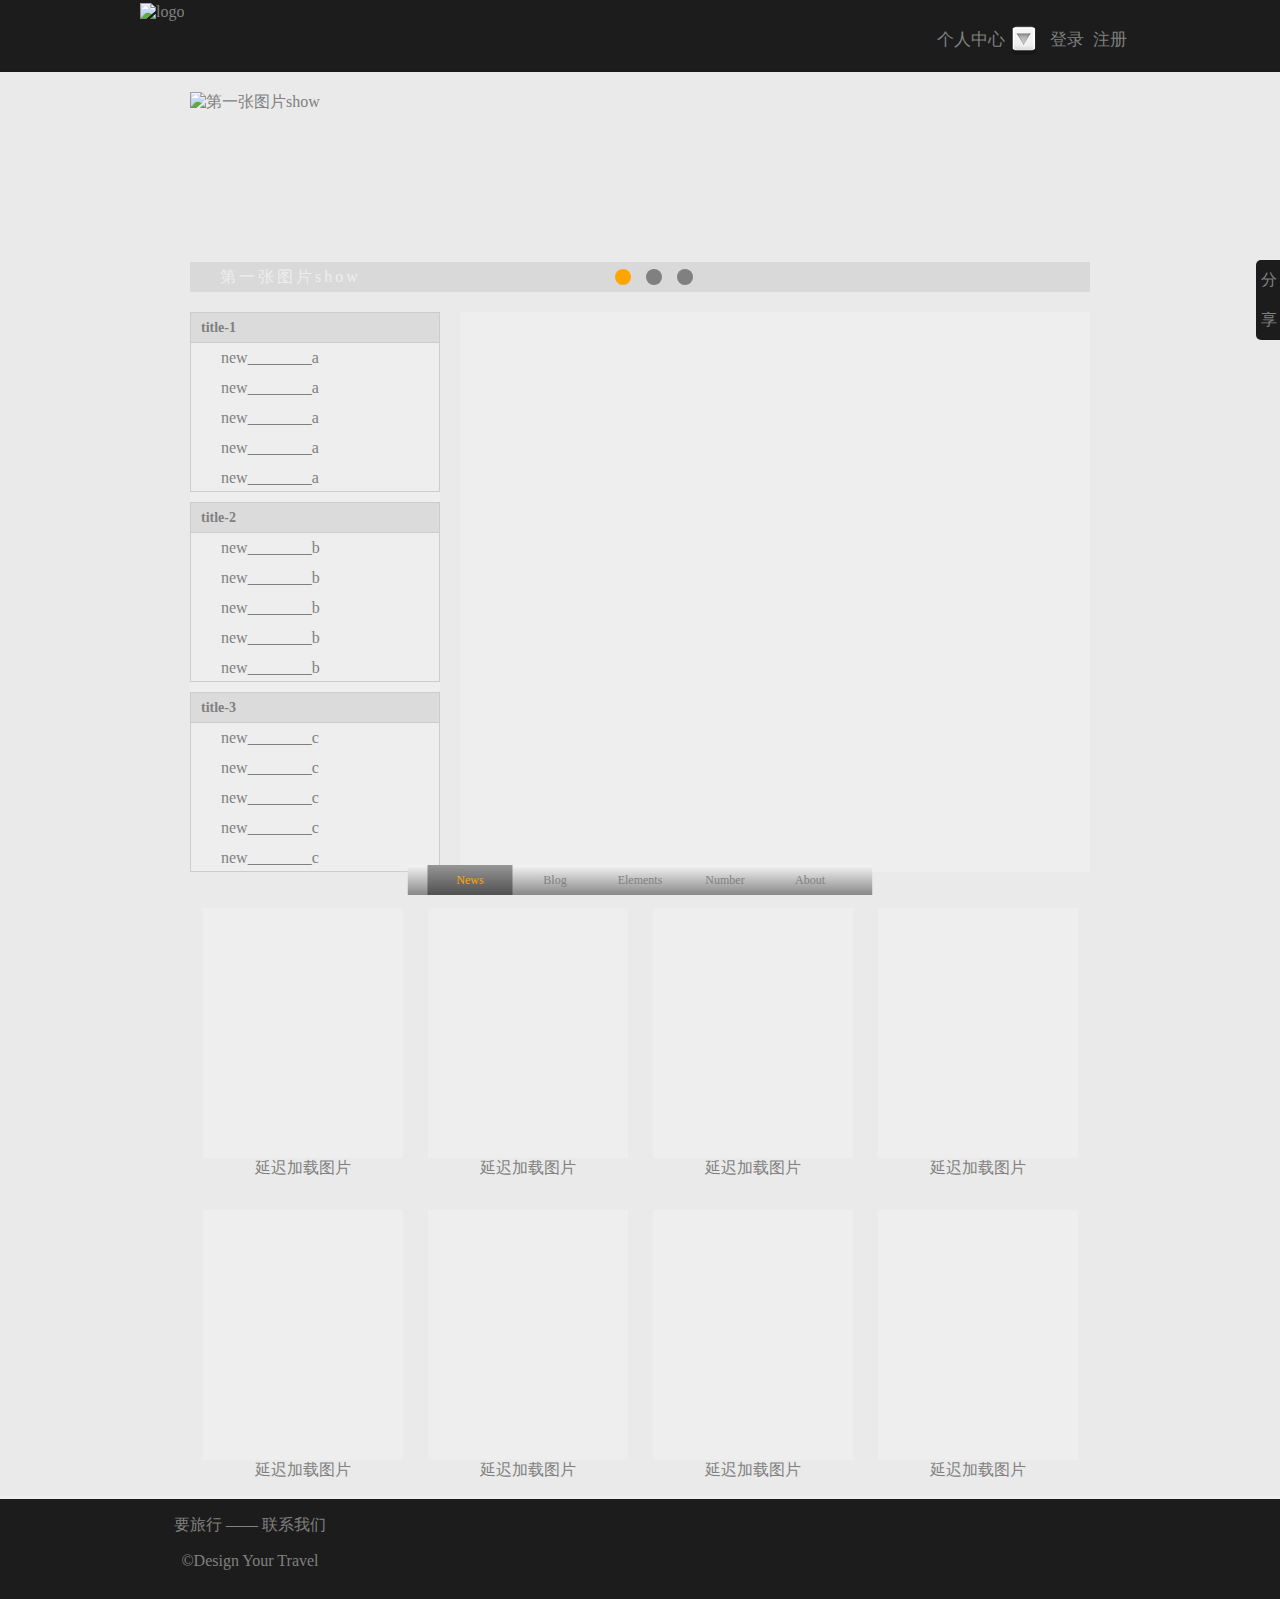
==== index.html @ 1f23a490 "file rename" ====
<!DOCTYPE html>
<html lang="en">
<head>
	<meta charset="UTF-8">
	<meta http-equiv="Content-Type" content="text/html; charset=utf-8" /><!-- 防止数据库不能识别中文编码 -->
	<title>邀旅行</title>
	<link rel="icon" href="images/logo.jpg" type="image/gif"/>
	<script src="js/tool.js" type="text/javascript" charset="UTF-8"></script>
	<script src="js/base.js" type="text/javascript" charset="UTF-8"></script>
	<script src="js/base_drag.js" type="text/javascript" charset="UTF-8"></script>
	<link rel="stylesheet" href="css/base.css" />
	<link rel="stylesheet" href="css/blog.css" />

</head>
<body>
	
	<!-- 很奇怪的是把这个模块放在最后会出现布局问题  原因是绝对定位的问题 -->
	<section><!--弹出窗口 -->
		<div id="local_screen"></div><!-- 遮罩 -->
		<div id="loading" class="shadow"><!-- 显示数据提交或加载状态开始 -->
			<div class="loading">
		        <span></span>
		        <span></span>
		        <span></span>
		        <span></span>
		        <span></span>
			</div>
			<span class="load_info">数据正在提交</span>
		</div>
		<div id="load_success" class="shadow">
			<img src="images/logo.png" alt="加载成功">
			<span class="load_info"></span>
		</div><!-- 显示数据提交或加载状态结束 -->
		<form action="" id="write_blog"><!-- 发文开始 -->
			<h2 id="blog_h2" class="blog_h2">真正的你就在这字里行间
				<img class="rotate blog_closed" src="images/closed_btn.png" />
			</h2>
			<dl>
				<dd>主&nbsp; 题：<input type="text" name="blog_title" class="title"></dd>
				<dd><span>主&nbsp; 体：</span><textarea name="blog_content" id="blog_content"></textarea></dd>
			</dl>
			<input class="blog_sub input_bar" type="button" value="发文" disabled="true">
		</form><!-- 发文结束 -->
		<div id="show_skin"><!-- 换肤开始 -->
			<h2 class="show_skin_h2">皮肤预览 <span>默 认</span>
				<img class="rotate show_skin_closed" src="images/closed_btn.png" />
			</h2>
			<div class="skin_box">
				<div class="skin_img">
					<!-- <img class="show_skin_img" src="images/skin/skin_small_1.jpg" alt=" "> -->
					<!-- <img class="show_skin_img" src="images/skin/skin_small_2.jpg" alt=" "> -->
					<!-- <img class="show_skin_img" src="images/skin/skin_small_3.jpg" alt=" "> -->
				</div>
				<span>皮肤名</span>
			</div>
			<strong class="sl">&lt;</strong>
			<strong class="sr">&gt;</strong>
			<div class="show_left show_bar"></div>
			<div class="show_right show_bar"></div>
			<div class="loading show_loading">
		        <span></span>
		        <span></span>
		        <span></span>
		        <span></span>
		        <span></span>
			</div>
		</div><!-- 换肤结束 -->	
		<!-- 登录表单开始 -->
		<form action="" id="login"><!-- 登陆表单开始 -->
			<h2 id="login_h2" class="login_h2">登&nbsp;&nbsp;录
				<img class="rotate login_closed" src="images/closed_btn.png" />
			</h2>
			<div class="login_info"></div>
			<p><label for="uesr">账 号：</label><input id="user" name="login_user" type="text" placeholder="电子邮件\电话号码"></p>
			<p><label for="pass">密 码：</label><input id="pass"  name="login_pass" type="password"></p>
			<input class="login_sub input_bar" type="button" value="登录">
			<input class="login_reg input_bar mouse" type="button" value="注册">
		</form><!-- 登陆表单结束 -->
		<!-- 注册表单开始 -->
		<form action="" id="reg"><!-- 注册表单开始 -->
			<h2 id="reg_h2" class="reg_h2">账 号 注 册
				<img class="rotate reg_closed" src="images/closed_btn.png" />
			</h2>
			<p>
				<label for="reg_uesr">账&nbsp; &nbsp; &nbsp; &nbsp;号：</label><input id="reg_user"  name="reg_user" type="text" placeholder="输入账号">
				<span class="info info_user">请输入用户名，2-10位，不得包括除‘_‘的其他字符</span>
				<span class="info error_user">用户名不合法！</span>
				<span class="info right_user">用户名可用！</span>
				<span class="info check_user load_info">正在检测用户名</span>
			</p>
			<p>
				<label for="reg_pass">密&nbsp; &nbsp; &nbsp; &nbsp;码：</label><input id="reg_pass"  name="reg_pass" type="password">
				<span class="info info_pass">
					<span>安全级别：<strong class="s s1">■</strong><strong class="s s2">■</strong><strong class="s s3">■</strong><strong class="s4"></strong></span>
					<span><strong class="tip tip1"></strong>6 - 20个字符</span>
					<span><strong class="tip tip2"></strong>仅许大小写字母-数字-非空字符</span>
					<span><strong class="tip tip3"></strong>大小写字母-数字-非空符2种以上</span>
				</span>
				<span class="info error_pass">密码不合法！</span>
				<span class="info right_pass">密码可用！</span>
			</p>
			<p>
				<label for="reg_check">确认密码：</label><input id="reg_check"  name="reg_check" type="password">
				<span class="info info_check">请再输入一次密码!</span>
				<span class="info error_check">密码不一致，请重新输入！</span>
				<span class="info right_check">正确Binggo！</span>
			</p>
			<p>
				<label for="reg_ques">提&nbsp; &nbsp; &nbsp; &nbsp;问：</label>
				<select name="reg_ques" id="reg_ques">
					<option value="0" class="reg_select">--请选择--</option>
					<option value="1" class="reg_select">--您的出生地--</option>
					<option value="2" class="reg_select">--您的电话号码--</option>
					<option value="3" class="reg_select">--喜欢的偶像--</option>
					<option value="4" class="reg_select">--爱人的全拼--</option>
				</select>
				<span class="info error_ques">未选择问题回答！</span>
			</p>
			<p>
				<label for="reg_ans">答&nbsp; &nbsp; &nbsp; &nbsp;案：</label><input id="reg_ans"  name="reg_ans" type="text">
				<span class="info info_ans">请输入2-32位答案!</span>
				<span class="info error_ans">回答不合法，请重新输入！</span>
				<span class="info right_ans">可用Binggo！</span>
			</p>
			<p>
				<label for="reg_email">电子邮件：</label><input id="reg_email"  name="reg_email" type="text" autocomplete="off">
				<span class="info info_email">请输入邮件地址!</span>
				<span class="info error_email">邮件不合法，请重新输入！</span>
				<span class="info right_email">可用Binggo！</span>
				<ul class="email_tip">
					<li class="mouse"><span></span>@qq.com</li>
					<li class="mouse"><span></span>@163.com</li>
					<li class="mouse"><span></span>@sina.com</li>
					<li class="mouse"><span></span>@gmail.com</li>
					<li class="mouse"><span></span>@soho.com</li>
				</ul>
			</p>
			<p>
				<label for="reg_year">生 &nbsp; &nbsp; &nbsp;
			日：</label>
				<select name="reg_year" id="reg_year" class="reg_date"><option value="0">-年</option></select>
				<select name="reg_month" id="reg_month" class="reg_date"><option value="0">月</option></select>
				<select name="reg_day" id="reg_day" class="reg_date"><option value="0">日</option></select>
			</p>
			<p class="ps_p">
				<label class="ps_label" for="reg_ps">备 &nbsp; &nbsp; &nbsp; 注：</label>
				<textarea id="reg_ps"  name="reg_ps"></textarea>
				<span class="error_ps">请删除多余的字数！</span>
			</p>
			<p class='text_number text_number_1'>还可以输入<span class="number">0</span>字</p>
			<p class='text_number text_number_2'>已超过<span class="number">0</span>字<span class='text_clear'>清尾</span></p>
			<input class="reg_reg input_bar" disabled="true" type="button" value="注册">
			<input class="reg_log input_bar mouse" type="button" value="登录">
		</form><!-- 注册表单结束 -->
	</section><!--弹出窗口结束 -->

	<header id="header"><!-- 头文件开始 -->
		<nav class="width clearfix">
			<img class="logo" src="images/logo.png" alt="logo">
			<div class="right_bar"><!-- 头部右边菜单开始 -->
				<div class="set_bar">个人中心<span></span>
					<ul class="bar_ul" id="control_bar">
						<li class="a set">设置</li>
						<li class="a skin">换肤</li>
						<li class="a blog">发文</li>
						<li class="a exit">退出</li>
					</ul>
				</div>
				<span class="login bar">登录</span>
				<span class="regiter bar">注册</span>
				<span class="login_success bar"></span>
			</div><!-- 头部右边菜单结束 -->
		</nav>
	</header><!-- 头文件结束 -->
	
	<section id="banner"><!-- 广告轮播开始 -->
		<img src="images/1.jpg" alt="第一张图片show">
		<img src="images/2.jpg" alt="第二张图片show">
		<img src="images/3.jpg" alt="第三张图片show">
		<div class="bar_bg">
			<span>轮播器</span>
			<ul>
				<li class="choose"></li>
				<li></li>
				<li></li>
			</ul>
		</div>
	</section><!-- 广告轮播结束 -->
	
	<section id="main" class="clearfix">
		<div class="side_bar">
			<h2 class="mouse">title-1</h2>
			<ul>
				<li><a class="a" href="#">new________a</a></li>
				<li><a class="a" href="#">new________a</a></li>
				<li><a class="a" href="#">new________a</a></li>
				<li><a class="a" href="#">new________a</a></li>
				<li><a class="a" href="#">new________a</a></li>
			</ul>
			<h2 class="mouse">title-2</h2>
			<ul>
				<li><a class="a" href="#">new________b</a></li>
				<li><a class="a" href="#">new________b</a></li>
				<li><a class="a" href="#">new________b</a></li>
				<li><a class="a" href="#">new________b</a></li>
				<li><a class="a" href="#">new________b</a></li>
			</ul>
			<h2 class="mouse">title-3</h2>
			<ul>
				<li><a class="a" href="#">new________c</a></li>
				<li><a class="a" href="#">new________c</a></li>
				<li><a class="a" href="#">new________c</a></li>
				<li><a class="a" href="#">new________c</a></li>
				<li><a class="a" href="#">new________c</a></li>
			</ul>
			<h2 class="mouse">title-4</h2>
			<ul>
				<li><a class="a" href="#">new________c</a></li>
				<li><a class="a" href="#">new________c</a></li>
				<li><a class="a" href="#">new________c</a></li>
				<li><a class="a" href="#">new________c</a></li>
				<li><a class="a" href="#">new________c</a></li>
			</ul>
		</div>

		<div class="main_content">
			<div class="loading blog_loading">
		        <span></span>
		        <span></span>
		        <span></span>
		        <span></span>
		        <span></span>
			</div>
		</div>
		
		<nav class="main_nav">
			<ul class="main_black clearfix">
				<li><a href="#">News</a></li>
				<li><a href="#">Blog</a></li>
				<li><a href="#">Elements</a></li>
				<li><a href="#">Number</a></li>
				<li><a href="#">About</a></li>
			</ul>
			<div class="chose_box">
				<ul class="main_white clearfix">
					<li><a href="#">News</a></li>
					<li><a href="#">Blog</a></li>
					<li><a href="#">Elements</a></li>
					<li><a href="#">Number</a></li>
					<li><a href="#">About</a></li>
				</ul>
			</div>
			<ul class="clear_bug">
				<li></li>
				<li></li>
				<li></li>
				<li></li>
				<li></li>
			</ul>
		</nav>
	</section>
	
	<section id="photo" class="main_width clearfix"><!-- 图片展示开始 -->
		<div id="show_img"><!-- 显示大图开始 -->
			<h2 id="show_img_h2" class="show_img_h2">图片预加载
				<img class="rotate show_img_closed" src="images/closed_btn.png" />
			</h2>
			<img class="show_img_img" src=" " alt="test">
			<strong class="sl">&lt;</strong>
			<strong class="sr">&gt;</strong>
			<div class="show_left show_bar"></div>
			<div class="show_right show_bar"></div>
			<div class="loading show_loading">
		        <span></span>
		        <span></span>
		        <span></span>
		        <span></span>
		        <span></span>
			</div>
			<em class="show_index">a/b</em>
		</div><!-- 显示大图结束 -->
		<div class="img_box">
			<dl>
				<dt><img _src="images/photo/photo_1.jpg" _big_src="images/photo/b_1.jpg" src="images/photo/photo_load.jpg" alt="0" /></dt>
				<dd>延迟加载图片</dd>
			</dl>
			<dl>
				<dt><img _src="images/photo/photo_2.jpg" _big_src="images/photo/b_2.jpg" src="images/photo/photo_load.jpg" alt="1" /></dt>
				<dd>延迟加载图片</dd>
			</dl>
			<dl>
				<dt><img _src="images/photo/photo_3.jpg" _big_src="images/photo/b_3.jpg" src="images/photo/photo_load.jpg" alt="2" /></dt>
				<dd>延迟加载图片</dd>
			</dl>
			<dl>
				<dt><img _src="images/photo/photo_4.jpg" _big_src="images/photo/b_4.jpg" src="images/photo/photo_load.jpg" alt="3" /></dt>
				<dd>延迟加载图片</dd>
			</dl>
			<dl>
				<dt><img _src="images/photo/photo_5.jpg" _big_src="images/photo/b_5.jpg" src="images/photo/photo_load.jpg" alt="4" /></dt>
				<dd>延迟加载图片</dd>
			</dl>
			<dl>
				<dt><img _src="images/photo/photo_6.jpg" _big_src="images/photo/b_6.jpg" src="images/photo/photo_load.jpg" alt="5" /></dt>
				<dd>延迟加载图片</dd>
			</dl>
			<dl>
				<dt><img _src="images/photo/photo_7.jpg" _big_src="images/photo/b_7.jpg" src="images/photo/photo_load.jpg" alt="6" /></dt>
				<dd>延迟加载图片</dd>
			</dl>
			<dl>
				<dt><img _src="images/photo/photo_8.jpg" _big_src="images/photo/b_8.jpg" src="images/photo/photo_load.jpg" alt="7" /></dt>
				<dd>延迟加载图片</dd>
			</dl>
		</div>	
	</section><!-- 图片展示结束 -->
	
	<div id="share_box"><!-- 分享栏开始 -->
		<div id="share">
			<h2 class='bar'>分<br/>享</h2>
			<ul>
				<li class="mouse"><a class="weixin" href="#"></a></li>
				<li class="mouse"><a class="weibo" href="#"></a></li>
			</ul>
		</div>
	</div><!-- 分享栏结束 -->
	
	<a class="back_top" href="javascript:;"></a>

	<footer>
		<p class="mouse"> 要旅行 —— 联系我们 </p>
		<p>&copy;Design Your Travel</p>
	</footer>

	<script src="js/blog.js" type="text/javascript" charset="UTF-8"></script>
	<script src="js/check_form.js" type="text/javascript" charset="UTF-8"></script>

</body>
</html>
---- css/base.css ----
/******* loading css  *******/
/*html 
*<div class="loading">
        <span></span>
        <span></span>
        <span></span>
        <span></span>
        <span></span>
</div>
*/
.loading{
        width: 150px;
        height: 15px;
        margin: 0 auto;
    }
    .loading span{
        display: inline-block;
        width: 15px;
        height: 100%;
        margin-right: 5px;
        background: orange;
        /* transform-origin: right bottom; */
        animation: load 1s ease infinite;
        /* -webkit-transform-origin: right bottom; */
        -webkit-animation: load 1s ease infinite;
    }
    .loading span:last-child{
        margin-right: 0px; 
    }
    @-webkit-keyframes load{
        0%{
            opacity: 1;
        }
        100%{
            opacity: 0;
            /* -webkit-transform: rotate(90deg); */
        }
    }
    .loading span:nth-child(1){
        -webkit-animation-delay:0.13s;
    }
    .loading span:nth-child(2){
        -webkit-animation-delay:0.26s;
    }
    .loading span:nth-child(3){
        -webkit-animation-delay:0.39s;
    }
    .loading span:nth-child(4){
        -webkit-animation-delay:0.52s;
    }
    .loading span:nth-child(5){
        -webkit-animation-delay:0.65s;
    }

    .load_info
    {
        animation: load_info 1s ease infinite;
        -webkit-animation: load_info 2s ease infinite;
    }
    @-webkit-keyframes load_info{
        0%{
            opacity: 1;
        }
        100%{
            opacity: 0.3;
        }
    }
/* style-2 html */
/*
<div class="loadEffect">
    <span></span>
    <span></span>
    <span></span>
    <span></span>
    <span></span>
    <span></span>
    <span></span>
    <span></span>
</div>

*/
.loadEffect{
            width: 100px;
            height: 100px;
            position: relative;
            margin: 0 auto;
        }
        .loadEffect span{
            display: inline-block;
            width: 20px;
            height: 20px;
            border-radius: 50%;
            background: lightgreen;
            position: absolute;
            animation: load 1.04s ease infinite;
            -webkit-animation: load 1.04s ease infinite;
        }
        @-webkit-keyframes load{
            0%{
                -webkit-transform: scale(1.2);
                opacity: 1;
            }
            100%{
                -webkit-transform: scale(.3);
                opacity: 0.5;
            }
        }
        .loadEffect span:nth-child(1){
            left: 0;
            top: 50%;
            margin-top:-10px;
            -webkit-animation-delay:0.13s;
        }
        .loadEffect span:nth-child(2){
            left: 14px;
            top: 14px;
            -webkit-animation-delay:0.26s;
        }
        .loadEffect span:nth-child(3){
            left: 50%;
            top: 0;
            margin-left: -10px;
            -webkit-animation-delay:0.39s;
        }
        .loadEffect span:nth-child(4){
            top: 14px;
            right:14px;
            -webkit-animation-delay:0.52s;
        }
        .loadEffect span:nth-child(5){
            right: 0;
            top: 50%;
            margin-top:-10px;
            -webkit-animation-delay:0.65s;
        }
        .loadEffect span:nth-child(6){
            right: 14px;
            bottom:14px;
            -webkit-animation-delay:0.78s;
        }
        .loadEffect span:nth-child(7){
            bottom: 0;
            left: 50%;
            margin-left: -10px;
            -webkit-animation-delay:0.91s;
        }
        .loadEffect span:nth-child(8){
            bottom: 14px;
            left: 14px;
            -webkit-animation-delay:1.04s;
        }
---- css/blog.css ----
/* reset */
html,body,ul{ margin: 0; padding: 0;}
body
{ 
	background-color: #eaeaea;
	/* background-image: url(../images/skin/skin_2.jpg); */
	background-repeat: no-repeat;
	background-size: contain;
	font-family: "Microsoft YaHei"; 
	color: gray; 
	position: relative; 
	min-width: 1000px;
}
ul{ list-style: none; }
.width{ width: 1000px;}
.main_width{ width: 900px;} 
.clearfix::after
{ 
	content:".";
	display: block;
	height: 0;
	clear: both;
	visibility: hidden;
}
a{ text-decoration: none; color: gray;}
/* 鼠标hover样式 */
.a:hover,.bar:hover,.mouse:hover,.keychoose
{
	color: orange;
}
.mouse:hover,.keychoose,.shadow
{ 
	box-shadow: 0 0 1px 2px rgba( 240,240,240,.8) inset;
	background-color: rgba( 250,250,250,.6) ;
}
.rotate
{
	transition: all .3s;
}
.rotate:hover
{
	transform: rotate(180deg);
}
/* 小按钮 */
.input_bar
{
	height: 30px;
	width: 60px;
	border: none;
	background: url("../images/bar_bg.png") no-repeat;
	border-radius: 3px;
	-webkit-border-radius: 3px;
	-ms-border-radius: 3px;
	-o-border-radius: 3px;
	font-weight: 800;
	letter-spacing: 5px;
	padding-right: 2px;
	color: gray;
	cursor: pointer;
}
.bar
{
	display: inline-block;
	width: 40px;
	height: 40px;
	text-align: center;
	color: gray;
	cursor: pointer;
}
#local_screen
{
	display: none;
	position: absolute;
	top: 0;
	left: 0;
	opacity: 0;
	/*width: 900px;
	height: 900px;*/
	background-color: rgba(100,100,100,.7);
	z-index: 800;
}

/* header css ****************************************************/
	#header
	{
		min-width: 1000px;
		height: 70px;
		border-bottom: 2px solid rgba(0,0,0,.1);
		background-color: rgb(28, 28, 28) ;
	}
	#header nav
	{
		margin: 0 auto;
	}
	#header .logo
	{
		float: left;
		height: 70px;
		margin-top: 3px;
	}
	#header .right_bar
	{
		float: right;
		padding-top: 20px;
		margin-right: 10px;
		height: 50px;
		line-height: 38px;
	}
	#header .set_bar
	{
		background: url("../images/menu_bg.png") no-repeat right center ;
		height: 40px;
		width: 100px;
		/*border-bottom: 1px solid rgba(0, 0, 0, 0.2);*/
		font: 17px/40px "Microsoft YaHei";
		padding-left: 5px;
		color: gray;
		position: relative;
		cursor: pointer;
		float: left;
	}
	#header .set_bar span
	{
		display: inline-block;
		height: 20px;
		width: 20px;
		background: url("../images/menu_click.png") no-repeat;
		position: absolute;
		top: 12px;
		right: 1px;
		transform-origin: 40% 30%;
		-webkit-transform-origin: 40% 30%;
		-o-transform-origin: 40% 30%;
		-ms-transform-origin: 40% 30%;
		transition: all .3s;
		-webkit-transition: all .3s;
		-o-transition: all .3s;
		-ms-transition: all .3s;
	}
	/* 点击旋转 .click */
	#header .click:hover span{
		transform: rotate(180deg);
		-webkit-transform: rotate(180deg);
		-o-transform: rotate(180deg);
		-ms-transform: rotate(180deg);
	}
	/* header-ul css  */
	#header .bar_ul
	{
		display: none;
		width: 78px;
		height: 0px;
		overflow: hidden;
		padding: 0;
		margin: 0;
		text-align: center;
		border: 1px solid rgba(100,100,100,.1);
		border-radius: 3px;
		-webkit-border-radius: 3px;
		-ms-border-radius: 3px;
		-o-border-radius: 3px;
		box-shadow: 0 0 1px 1px rgba(0,0,0,.1);
		-webkit-box-shadow: 0 0 1px 1px rgba(0,0,0,.1);
		-o-box-shadow: 0 0 1px 1px rgba(0,0,0,.1);
		-ms-box-shadow: 0 0 1px 1px rgba(0,0,0,.1);
		background-color: #eaeaea;
		position: absolute;
		top: 40px;
		right: 15px;
		z-index: 1000;
		opacity: 0;
	}
	#header .bar_ul li
	{
		list-style: none;
		height: 30px;
		width: 78px;
		line-height: 30px;
		text-align: center;
		letter-spacing: 8px;
	}

/* 头部-登录 注册 ************************************************/
	#header .login,#header .regiter
	{
		float: left;
		margin-left: 3px;
		font: 17px/40px "Microsoft YaHei";
	}
	#header .login
	{
		margin-left: 10px;
	}
	#header .login_success
	{
		display: none;
		width: auto;
		margin-left: 10px;
		text-decoration: underline;
	}
/*所有 登录框 注册框 弹出框 css*************************************************/
	#login,#reg,#show_img,#write_blog,#show_skin
	{	
		background-color: rgba(32,32,32,0.4) ;
		font-size: 16px;
		border: 1px solid rgba(0,0,0,.1);
		box-shadow: 0 0 3px 3px rgba(0,0,0,.1);
		-webkit-box-shadow: 0 0 3px 3px rgba(0,0,0,.1);
		-ms-box-shadow: 0 0 3px 3px rgba(0,0,0,.1);
		-o-box-shadow: 0 0 3px 3px rgba(0,0,0,.1);
		border-radius: 5px;
		-webkit-border-radius: 5px;
		-ms-border-radius: 5px;
		-o-border-radius: 5px;
		text-align: center;
		position: absolute;
		display: none;
		z-index: 900;
	}
	#login
	{
		width: 298px;
		height: 228px;
	}
	#reg
	{
		width: 500px;
		height: 580px;
	}
	#show_img
	{
		width: 600px;
		height: 550px;
	}
	#write_blog
	{
		width: 460px;
		min-height: 350px;
	}
	#show_skin
	{
		background-color: rgba(0,0,0,.5);
		width:800px;
		height: 300px;
	}
	#login h2,#reg h2,#show_img_h2,#blog_h2,.show_skin_h2
	{
		height: 38px;
		line-height: 40px;
		text-align: center;
		font-size: 18px;
		margin: 0;
		padding: 0;
		border-bottom: 2px solid rgba(200,200,200,.4);
		position: relative;
	}
	#write_blog h2
	{
		font-size: 16px;
		font-weight: 400;
		letter-spacing: 2px;
	}
/*************show_img*******************************/
	#show_img_h2,.show_skin_h2
	{
		font-size: 16px;
		letter-spacing: 5px;
	}
	.show_skin_h2
	{
		color:#eee;
		border: none;
		font-weight: normal;
	}
	.show_skin_h2 span
	{
		position: absolute;
		right: 30px;
		letter-spacing: 0;
		cursor: pointer;
	}
	.show_skin_h2 span:hover
	{
		color: orange;
		text-decoration: underline;
	}
	.skin_box
	{
		width: 500px;
		height: 250px;
		position: relative;
		overflow: hidden;
		margin: 5px auto;
	}
	.skin_box span
	{
		display: block;
		position: absolute;
		width: 100%;
		height: 30px;
		line-height: 30px;
		bottom: 0;
		text-align: center;
		background-color: rgba(0,0,0,.4);
	}
	.skin_img
	{
		height: 250px;
		width: 1500px;
		position: absolute;
		left: 0;
		top: 0;
	}
	.skin_box img
	{
		width: 500px;
		height: 250px;
		opacity: 0;
		float: left;
		cursor: pointer;
	}
	#show_img .show_index
	{
		font-size: 20px;
		position: absolute;
		color: #eee;
		top: 510px;
		right: 20px;
	}
	#show_img .show_img_img
	{
		width:590px;
		height: 500px;
		margin: 5px auto auto auto ;
		display: none;
	}
	#show_img .show_loading
	{
		position: absolute;
		top: 240px;
		left: 200px;
	}
	#show_skin .show_loading
	{
		position: absolute;
		top: 160px;
		left: 310px;
	}
	#show_img strong,#show_skin strong
	{
		display: block;
		width: 100px;
		height: 100px;
		line-height: 100px;
		text-align: center;
		background-color: #000;
		font-size: 60px;
		color: #fff;
		cursor: pointer;
		position: absolute;
		opacity: 0;
	}
	#show_skin strong
	{
		opacity: 0.4;
	}
	#show_img .sl
	{
		top: 250px;
	}
	#show_img .sr
	{
		top: 250px;
		right: 0;
	}
	#show_skin .sr,#show_skin .sl
	{
		/* opacity:1; */
		top: 100px;
		color: #fff;
	}
	#show_skin .sr
	{
		right: 0;
	}
	#show_img .show_bar,#show_skin .show_bar
	{
		height: 500px;
		width: 100px;
		position: absolute;
		top: 45px;
		background-color: #eee;
		opacity: 0;
		cursor: pointer;
	}
	#show_img .show_left,#show_skin .show_left
	{
		left: 0;
	}
	#show_img .show_right,#show_skin .show_right
	{
		right: 0;
	}
	#show_skin .show_bar
	{
		height: 250px;
	}
/******************** login reg blog *******************************/
	#login h2,#reg h2,#show_img_h2,#blog_h2
	{
		cursor: move;
	}
	#login h2 img,#reg h2 img,#show_img h2 img,#blog_h2 img,.show_skin_h2 img
	{
		position: absolute;
		width: 28px;
		height: 28px;
		right: -10px;
		top: -10px;
		cursor: pointer;
	}
	#login p
	{
		margin-left: -3px;
		margin-top: 0;
	}
	#reg p
	{
		text-align: left;
		margin-left: 20px;
		width: 250px;
		position: relative;
	}
	#reg .reg_active,#write_blog .reg_active /* 按钮被激活 */
	{
		color: orange;
	}
	#reg .ps_p
	{
		width: 300px;
	}
	#user,#pass,#reg_user,#reg_pass,#reg_check,#reg_ques,#reg_ans,#reg_email
	{
		padding: 0 15px 0 10px;
		height: 35px;
		width: 138px;
		background: url("../images/input_bg.png") no-repeat;
		border: none;
		outline: none;
	}
	#reg_ques
	{
		margin-left: -5px;
		width: 153px;
	}
	#reg .reg_date
	{
		width: 47px;
		font-size: 10px;
		height: 20px;
		text-align: center;
	}
	#reg #reg_year
	{
		width: 60px;
	}
	/*表单伪元素控制样式设置*/
	::-webkit-inner-spin-button
	{
		display: none;
	}
	::-webkit-calendar-picker-indicator
	{
		background-color: orange;
		margin-right: 20px;
	}
	select/*清除下拉按钮*/
	{
		/*appearance: none;
	  	-moz-appearance: none;
	  	-webkit-appearance: none;*/
	/*   	background: url("http://ourjs.github.io/static/2015/arrow.png") no-repeat scroll right center transparent;
	  	padding-right: 14px; */
	}
	select::-ms-expand{ display: none;}
	#login .login_reg,#reg .reg_reg
	{
		margin-left: 10px;
	}
	#login .login_reg, #login .login_sub,#reg .reg_reg,#reg .reg_log
	{
		outline: none;
	}
	#reg_ps
	{
		width: 200px;
		height: 100px;
	}
	#reg .ps_label
	{
		vertical-align: top;
	}
	#reg .text_number
	{
		font-size: 10px;
		padding-left: 170px;
		margin-top: -15px;
		display: none;
	}
	#reg .text_number .number
	{
		color: red;
	}
	#reg .text_clear
	{
		cursor: pointer;
		color: orange;
		letter-spacing: 3px;
		font-weight: bold;
		margin-left: 10px;
	}
/************************  blog   ****************************/
	#write_blog dl
	{
		width: 90%;
		margin: 0;
		padding-left: 10px;
		text-align: left;
	}
	#write_blog dd
	{
		margin: 10px 0 0 0;
		color: #B6B0B0;
	}
	#write_blog dd span
	{
		vertical-align: top;
	}
	#write_blog dd:first-child
	{
		margin-top: 20px;
	}
	#write_blog dl input,#write_blog dl textarea
	{
		outline: none;
		border: none;
		color:#eee;
		background-color: rgba(32,32,32,0);
		box-shadow: 0 0 2px 2px #fff inset;
		padding: 5px;
	}
	#write_blog dl input
	{
		height: 15px;
	}
	#blog_content
	{
		min-height: 200px;
		width: 340px;
	} 
	#write_blog .blog_sub
	{
		margin-top: 5px;
	}
/************************ 表单提示信息 *******************************/
	#login .login_info
	{
		height: 40px;
		font-size: 14px;
		line-height: 40px;
		color: orange;
	}

	#reg .info
	{
		display: block;
		width: 200px;
		height: 30px;
		top: -5px;
		position: absolute;
		left: 245px;
		font-size: 10px;
		padding-top: 10px;
		padding-left: 45px;
	}
	#reg .info_user
	{
		background: url("../images/info-tip.png") no-repeat;
		width: 189px;
		height: 53px;
		padding-left: 31px;
		line-height: 23px;
		top: -15px;
		left: 240px;
		display: none;
	}
	#reg .check_user
	{
		color: orange;
		display: none;
	}
	#reg .info_pass
	{
		background: url("../images/info-pass.png") no-repeat;
		width: 220px;
		height: 100px;
		padding-left: 10px;
		top: -37px;
		left: 240px;
		display: none;
	}
	#reg .info_check,#reg .info_ans,#reg .info_email
	{
		background: url("../images/info-tip.png") no-repeat 0 -65px;
		top: 0;
		padding-left: 32px;
		letter-spacing: 5px;
		line-height: 13px;
		display: none;
	}
	#reg .info_pass span
	{
		display: block;
		width: 220px;
		color: #eee;
		margin-top: 3px;
	}
	#reg .info_pass span:first-child
	{
		margin-top: -2px;
	}
	#reg .info_pass .s
	{
		vertical-align: 2px;
		margin-right: 3px;
	}
	#reg .info_pass .s4
	{
		padding-left: 5px;
		vertical-align: 1px;
	}
	#reg .info_pass .tip
	{
		display: inline-block;
		height: 5px;
		width: 5px;
		background-color: #eee;
		margin-right: 3px;
		vertical-align: 3px;
	}
	#reg .email_tip
	{
		position: absolute;
		background-color: #eee;
		width: 150px;
		border: 1px solid #fff;
		border-bottom: 0;
		left: 110px;
		top: 350px;
		font-size: 10px;
		text-align: left;
		border-radius: 5px;
		z-index: 1000;
		display: none;
	}
	#reg .email_tip li
	{
		border-bottom: 1px solid #fff;
		padding-left: 5px;
		height: 25px;
		line-height: 25px;
		cursor: pointer;
	}
	#reg .error_user,#reg .error_pass,#reg .error_check,#reg .error_ques,#reg .error_ans,#reg .error_email
	{
		background: url("../images/info-mes.png") no-repeat 0 -40px;
		letter-spacing: 3px;
		display: none;
	}
	#reg .error_check,#reg .error_ans,#reg .error_email
	{
		letter-spacing: 0;
	}
	#reg .error_ps
	{
		display: block;
		width: 120px;
		height: 30px;
		text-align: center;
		line-height: 30px;
		background-color: rgba(238,238,238,.5);
		top: 30px;
		position: absolute;
		left: 130px;
		font-size: 10px;
		color: orange;
		display: none;
	}
	#reg .right_user,#reg .right_pass,#reg .right_check,#reg .right_ans,#reg .right_email
	{
		background: url("../images/info-mes.png") no-repeat;
		letter-spacing: 3px;
		display: none;
	}
/************************ 数据加载提示信息 *******************************/
	#loading,#load_success
	{
		position: absolute;
		display: none;
		text-align: center;
		z-index: 1100;
	}
	#loading
	{
		width: 200px;
		height: 60px;
	}
	#loading .loading
	{
		margin-top: 10px;
	}
	#loading .load_info
	{
		display: block;
		margin-top: 10px;
		font-size: 12px;
	}
	#load_success
	{
		width: 160px;
		height: 90px;
	}
	#load_success .load_info
	{
		display: block;
		font-size: 14px;
	}
	#load_success img
	{
		display: inline-block;
		padding-top: 9px;
		height: 45px;
	}

/* banner css ****************************************************/
	#banner
	{
		width: 900px;
		height: 200px;
		margin: 20px auto;
		position: relative;
		overflow: hidden;
	}
	#banner img
	{
		position: absolute;
		width: 900px;
		height: 200px;
		left: 0;
		top: 0;
	}
	#banner .bar_bg
	{
		width: 900px;
		height: 30px;
		background-color: rgba(200,200,200,.5);
		position: absolute;
		bottom: 0;
		z-index: 10;
	}
	#banner .bar_bg span
	{
		margin-left: 30px;
		line-height: 30px;
		font-size: 16px;
		color: #eee;
		letter-spacing: 3px;
	}
	#banner .bar_bg ul
	{
		width: 475px;
		height: 16px;
		padding-left: 425px;
		position: absolute;
		bottom: 7px;
	}
	#banner .bar_bg ul li
	{
		width: 16px;
		height: 16px;
		background-color: gray;
		float: left;
		border-radius: 8px;
		margin-left: 15px;
		cursor: pointer;
	}
	#banner .bar_bg ul li:first-child
	{
		margin-left: 0;
	}
	#banner .bar_bg .choose
	{
		background-color: orange;
	}
/* main ************************************************************************/
	#main
	{
		width: 900px;
		margin: 20px auto;
	}
	#main .side_bar,#main .main_content
	{
		height: 560px;
		background-color: #eee;
		overflow: hidden;
	}
	#main .side_bar
	{
		width: 250px;
		background-color: #eee;
		float: left;
	}
	#main .blog_loading
	{
		margin-top: 270px;
		display: none;
	}
	#main .blog_content
	{
		opacity: 1;
		max-height: 180px;
		overflow: hidden;
	}
	#main .side_bar h2,#main .main_content h2
	{
		width: 248px;
		height: 29px;
		line-height: 29px;
		margin: 0;
		font-size: 14px;
		background-color:#dbdbdb;
		text-indent: 10px;
		border: 1px solid #ccc;
		border-bottom: none;
		cursor: pointer;
	}
	#main .main_content h2 em
	{
		font-style: normal;
		font-weight: normal;
		padding: 0 15px 0 0;
		float: right;
	}
	#main .side_bar ul,#main .blog_content
	{
			margin: 0 0 10px 0;
	}
	#main .side_bar ul
	{
		width: 248px;
		height: 148px;
		border: 1px solid #ccc;
		overflow: hidden;
		opacity: 1;
	}
	#main .side_bar ul li
	{
		height: 30px;
		line-height: 30px;
		text-indent: 30px;
	}
	#main .main_content
	{
		width: 630px;
		background-color: #eee;
		float: right;
	}
	#main .main_content h2
	{
		width: 628px;
	}
	#main .main_content p
	{
		width: 618px;
		height: 138px;
		margin: 0;
		padding: 5px;
		text-indent: 28px;
		border: 1px solid #ccc;
		overflow: hidden;
	}
/* main_nav ***************************************************/
	#main .main_nav
	{
		width: 465px;
		height: 30px;
		background:linear-gradient( to bottom,rgb(245,245,245),rgb(136,136,136) );
		text-align: center;
		position: fixed;
		bottom: 5px;
		left: 50%;
		transform: translateX(-50%);
		-webkit-transform: translateX(-50%);
		-o-transform: translateX(-50%);
		-ms-transform: translateX(-50%);
		z-index: 200;
		/*box-shadow: 0 2px 1px 2px rgba(130,130,130,.5);*/
	}
	#main .main_black,#main .main_white,#main .clear_bug
	{
		height: 30px;
		width: 425px;
		margin: 0 auto;
	}
	#main .clear_bug{
		position: absolute;
		top: 0;
		left: 20px;
	}
	#main .main_nav li
	{
		width: 85px;
		height: 30px;
		line-height: 30px;
		font-size: 12px;
		text-align: center;
		float: left;
		cursor: pointer;
	}
	#main .main_white
	{
		position: absolute;
		left: 0px;
	}
	#main .main_white a
	{
		color: orange;
	}
	#main .chose_box
	{
		width: 85px;
		height: 30px;
		background:linear-gradient( to bottom,rgb(150,150,150),rgb(80,80,80) );
		position: absolute;
		left: 20px;
		top: 0;
		overflow: hidden;
	}
/* photo **************************************************************/
	#photo
	{
		margin: 0 auto;
	}
	#photo dl
	{
		width: 225px;
		height: 270px;
		float: left;
		/* background-color: #ccc; */
	}
	#photo dl dt
	{
		width: 200px;
		height: 250px;
		background-color: #eee;
		margin: 0 auto;
	}
	#photo dl dt img
	{
		cursor: pointer;
	}
	#photo dl dd
	{
		height: 20px;
		margin: 0;
		line-height: 20px;
		text-align: center;
	}
/* share-css **********************************************/
	#share_box
	{
		position: fixed;
		width: 74px;
		height: 200px;
		top: 200px;
		right:0;
		overflow: hidden;
	}
	#share,#share h2
	{
		border-radius: 5px 0 0 5px;
	}
	#share
	{
		position: absolute;
		height: 200px;
		width: 50px;
		right: -50px;
		background-color: rgba(100,100,100,.5);
	}
	#share h2
	{
		margin: 0;
		padding: 0 0 0 2px;
		font-size: 16px;
		text-align: center;
		font-weight: normal;
		cursor: pointer;
		position: absolute;
		display: block;
		width: 22px;
		height: 80px;
		right: 50px;
		top: 60px;
		line-height: 40px;
		background-color:rgb(28, 28, 28);
	}
	#share ul
	{
		width: 40px;
		height: 150px;
		margin: 25px auto 0;
	}
	#share ul li
	{
		width: 40px;
		height: 40px;
		margin-top: 40px;
		position: relative;
		border-radius: 5px;
		overflow: hidden;
		cursor: pointer;
	}
	#share ul li a
	{
		display: block;
		position: absolute;
		top: 1px;
		left: 1px;
		width: 40px;
		height: 40px;
		background: url('../images/share.png') no-repeat;
	}
	#share .weixin
	{
		background-position: -42px 0;
	}
/*  back_top ***********************************************/
	.back_top
	{
		display: none;
		position: fixed;
		left: 50%;
		margin-left: 500px;
		bottom: 10px;
		height: 40px;
		width: 40px;
		background:url(../images/top_bg.jpg) no-repeat;
	}
	.back_top:hover
	{
		background-position: 0 -40px;
	}
/******************* footer *************************************/
	footer
	{
		height: 100px;
		border-top: 3px solid #eee;
		background-color: rgb(28, 28, 28);;
	}
	footer p
	{
		width: 200px;
		text-align: center;
		margin-left: 150px;
		cursor: pointer;
	}
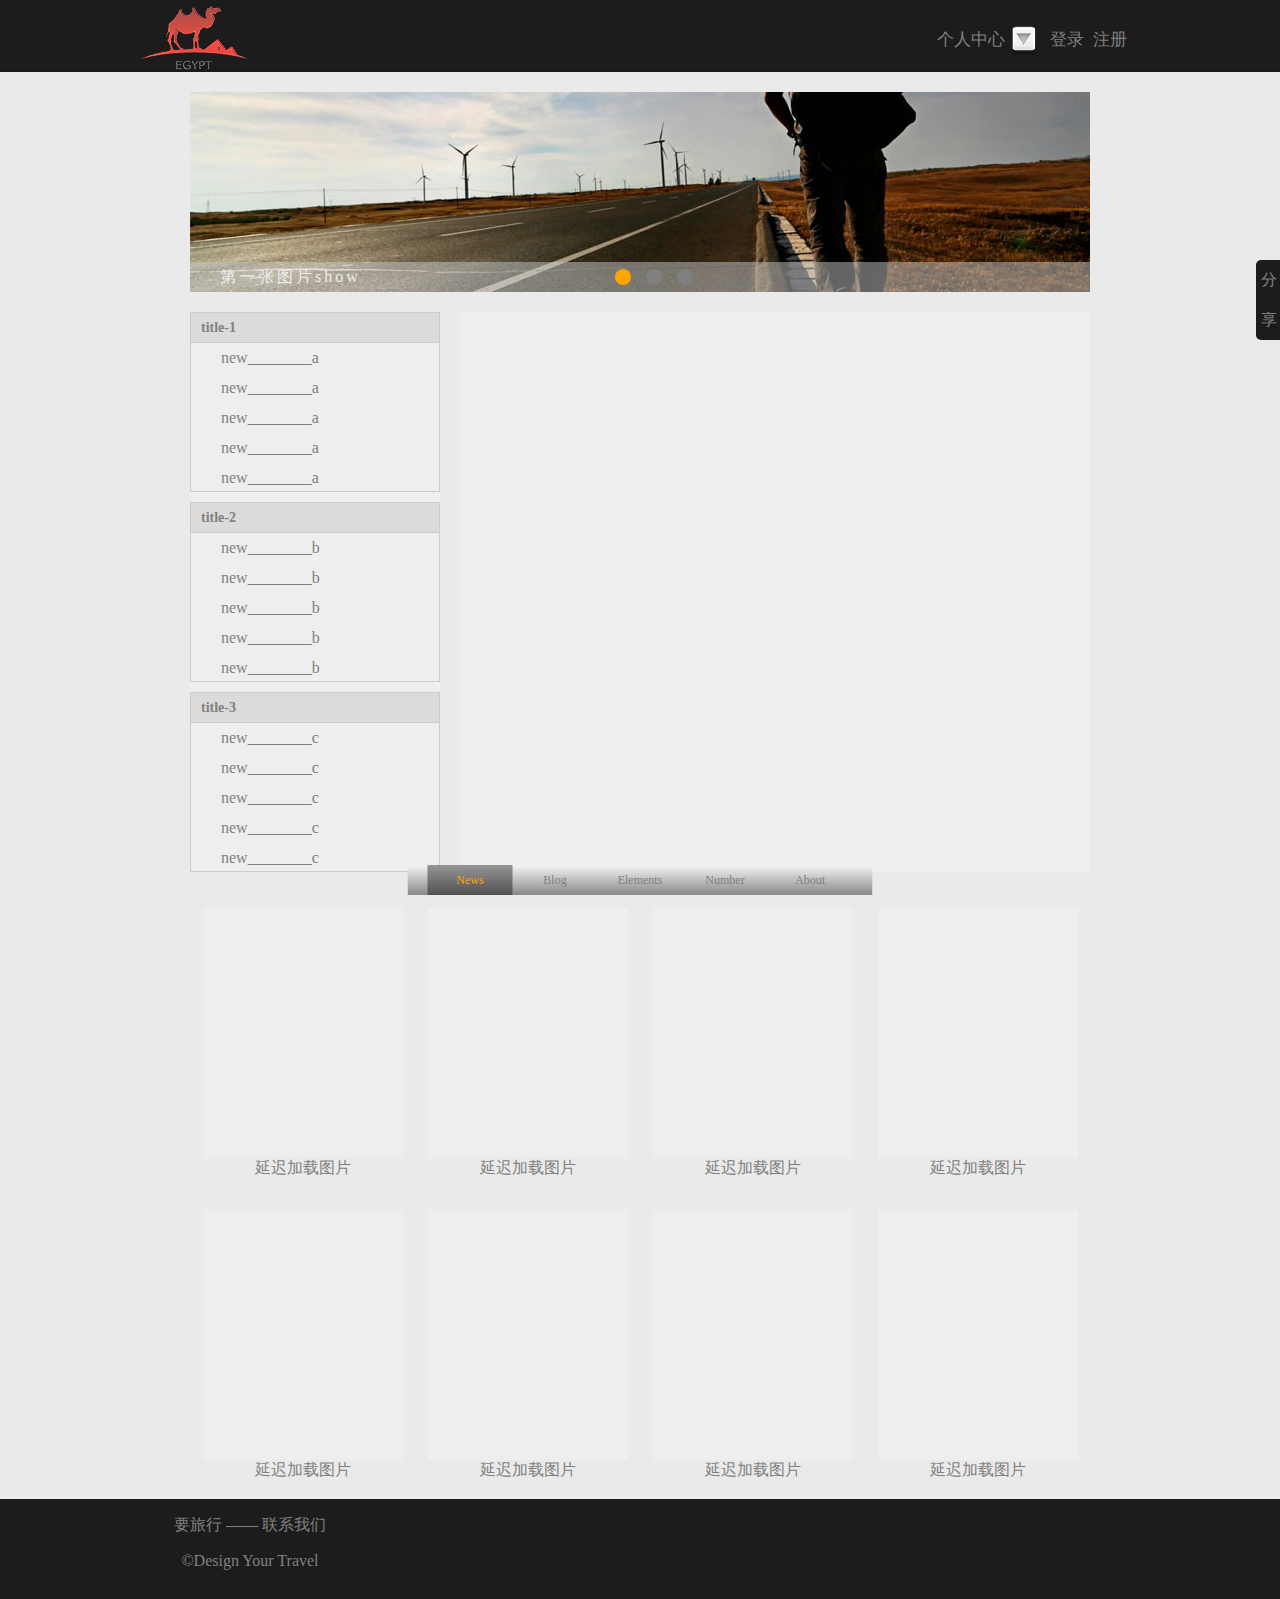
==== commit 44bc9465: "repair link" ====
--- a/index.html
+++ b/index.html
@@ -2,19 +2,18 @@
 <html lang="en">
 <head>
 	<meta charset="UTF-8">
-	<meta http-equiv="Content-Type" content="text/html; charset=utf-8" /><!-- 防止数据库不能识别中文编码 -->
+	<meta http-equiv="Content-Type" content="text/html; charset=utf-8" /><!-- 缺少该值会使数据库返回的中文出现乱码 -->
 	<title>邀旅行</title>
-	<link rel="icon" href="images/logo.jpg" type="image/gif"/>
+	<link rel="icon" href="images/logo.JPG" type="image/gif"/>
 	<script src="js/tool.js" type="text/javascript" charset="UTF-8"></script>
 	<script src="js/base.js" type="text/javascript" charset="UTF-8"></script>
 	<script src="js/base_drag.js" type="text/javascript" charset="UTF-8"></script>
 	<link rel="stylesheet" href="css/base.css" />
 	<link rel="stylesheet" href="css/blog.css" />
-
 </head>
 <body>
 	
-	<!-- 很奇怪的是把这个模块放在最后会出现布局问题  原因是绝对定位的问题 -->
+	<!-- 把这个模块放在最后会出现布局问题  原因是绝对定位的问题 -->
 	<section><!--弹出窗口 -->
 		<div id="local_screen"></div><!-- 遮罩 -->
 		<div id="loading" class="shadow"><!-- 显示数据提交或加载状态开始 -->
@@ -156,14 +155,16 @@
 
 	<header id="header"><!-- 头文件开始 -->
 		<nav class="width clearfix">
-			<img class="logo" src="images/logo.png" alt="logo">
+			<img class="logo" src="images/logo.PNG" alt="logo">
 			<div class="right_bar"><!-- 头部右边菜单开始 -->
 				<div class="set_bar">个人中心<span></span>
 					<ul class="bar_ul" id="control_bar">
 						<li class="a set">设置</li>
 						<li class="a skin">换肤</li>
 						<li class="a blog">发文</li>
-						<li class="a exit">退出</li>
+						<li class="a exit">
+							<a class="a haiou" href="http://haiouyun.com/layout/project.html">HioU</a>
+						</li>
 					</ul>
 				</div>
 				<span class="login bar">登录</span>
@@ -174,9 +175,9 @@
 	</header><!-- 头文件结束 -->
 	
 	<section id="banner"><!-- 广告轮播开始 -->
-		<img src="images/1.jpg" alt="第一张图片show">
-		<img src="images/2.jpg" alt="第二张图片show">
-		<img src="images/3.jpg" alt="第三张图片show">
+		<img src="images/1.JPG" alt="第一张图片show">
+		<img src="images/2.JPG" alt="第二张图片show">
+		<img src="images/3.JPG" alt="第三张图片show">
 		<div class="bar_bg">
 			<span>轮播器</span>
 			<ul>
@@ -281,35 +282,35 @@
 		</div><!-- 显示大图结束 -->
 		<div class="img_box">
 			<dl>
-				<dt><img _src="images/photo/photo_1.jpg" _big_src="images/photo/b_1.jpg" src="images/photo/photo_load.jpg" alt="0" /></dt>
-				<dd>延迟加载图片</dd>
-			</dl>
-			<dl>
-				<dt><img _src="images/photo/photo_2.jpg" _big_src="images/photo/b_2.jpg" src="images/photo/photo_load.jpg" alt="1" /></dt>
-				<dd>延迟加载图片</dd>
-			</dl>
-			<dl>
-				<dt><img _src="images/photo/photo_3.jpg" _big_src="images/photo/b_3.jpg" src="images/photo/photo_load.jpg" alt="2" /></dt>
-				<dd>延迟加载图片</dd>
-			</dl>
-			<dl>
-				<dt><img _src="images/photo/photo_4.jpg" _big_src="images/photo/b_4.jpg" src="images/photo/photo_load.jpg" alt="3" /></dt>
-				<dd>延迟加载图片</dd>
-			</dl>
-			<dl>
-				<dt><img _src="images/photo/photo_5.jpg" _big_src="images/photo/b_5.jpg" src="images/photo/photo_load.jpg" alt="4" /></dt>
-				<dd>延迟加载图片</dd>
-			</dl>
-			<dl>
-				<dt><img _src="images/photo/photo_6.jpg" _big_src="images/photo/b_6.jpg" src="images/photo/photo_load.jpg" alt="5" /></dt>
-				<dd>延迟加载图片</dd>
-			</dl>
-			<dl>
-				<dt><img _src="images/photo/photo_7.jpg" _big_src="images/photo/b_7.jpg" src="images/photo/photo_load.jpg" alt="6" /></dt>
-				<dd>延迟加载图片</dd>
-			</dl>
-			<dl>
-				<dt><img _src="images/photo/photo_8.jpg" _big_src="images/photo/b_8.jpg" src="images/photo/photo_load.jpg" alt="7" /></dt>
+				<dt><img _src="images/photo/photo_1.JPG" _big_src="images/photo/b_1.jpg" src="images/photo/photo_load.JPG" alt="0" /></dt>
+				<dd>延迟加载图片</dd>
+			</dl>
+			<dl>
+				<dt><img _src="images/photo/photo_2.JPG" _big_src="images/photo/b_2.jpg" src="images/photo/photo_load.JPG" alt="1" /></dt>
+				<dd>延迟加载图片</dd>
+			</dl>
+			<dl>
+				<dt><img _src="images/photo/photo_3.JPG" _big_src="images/photo/b_3.JPG" src="images/photo/photo_load.JPG" alt="2" /></dt>
+				<dd>延迟加载图片</dd>
+			</dl>
+			<dl>
+				<dt><img _src="images/photo/photo_4.JPG" _big_src="images/photo/b_4.JPG" src="images/photo/photo_load.JPG" alt="3" /></dt>
+				<dd>延迟加载图片</dd>
+			</dl>
+			<dl>
+				<dt><img _src="images/photo/photo_5.JPG" _big_src="images/photo/b_5.JPG" src="images/photo/photo_load.JPG" alt="4" /></dt>
+				<dd>延迟加载图片</dd>
+			</dl>
+			<dl>
+				<dt><img _src="images/photo/photo_6.JPG" _big_src="images/photo/b_6.JPG" src="images/photo/photo_load.JPG" alt="5" /></dt>
+				<dd>延迟加载图片</dd>
+			</dl>
+			<dl>
+				<dt><img _src="images/photo/photo_7.JPG" _big_src="images/photo/b_7.JPG" src="images/photo/photo_load.JPG" alt="6" /></dt>
+				<dd>延迟加载图片</dd>
+			</dl>
+			<dl>
+				<dt><img _src="images/photo/photo_8.JPG" _big_src="images/photo/b_8.JPG" src="images/photo/photo_load.JPG" alt="7" /></dt>
 				<dd>延迟加载图片</dd>
 			</dl>
 		</div>	
--- a/css/blog.css
+++ b/css/blog.css
@@ -148,6 +148,7 @@
 	#header .bar_ul
 	{
 		display: none;
+		list-style: none;
 		width: 78px;
 		height: 0px;
 		overflow: hidden;
@@ -170,16 +171,26 @@
 		z-index: 1000;
 		opacity: 0;
 	}
-	#header .bar_ul li
-	{
-		list-style: none;
+	#header li
+	{
 		height: 30px;
 		width: 78px;
 		line-height: 30px;
 		text-align: center;
 		letter-spacing: 8px;
 	}
-
+	#header li a
+	{
+		display: block;
+		height: 30px;
+		width: 78px;
+		line-height: 30px;
+		text-align: center;
+	}
+	#header .bar_ul li.exit
+	{
+		letter-spacing: 1px;
+	}
 /* 头部-登录 注册 ************************************************/
 	#header .login,#header .regiter
 	{
@@ -1039,7 +1050,7 @@
 		left: 1px;
 		width: 40px;
 		height: 40px;
-		background: url('../images/share.png') no-repeat;
+		background: url('../images/share.PNG') no-repeat;
 	}
 	#share .weixin
 	{
